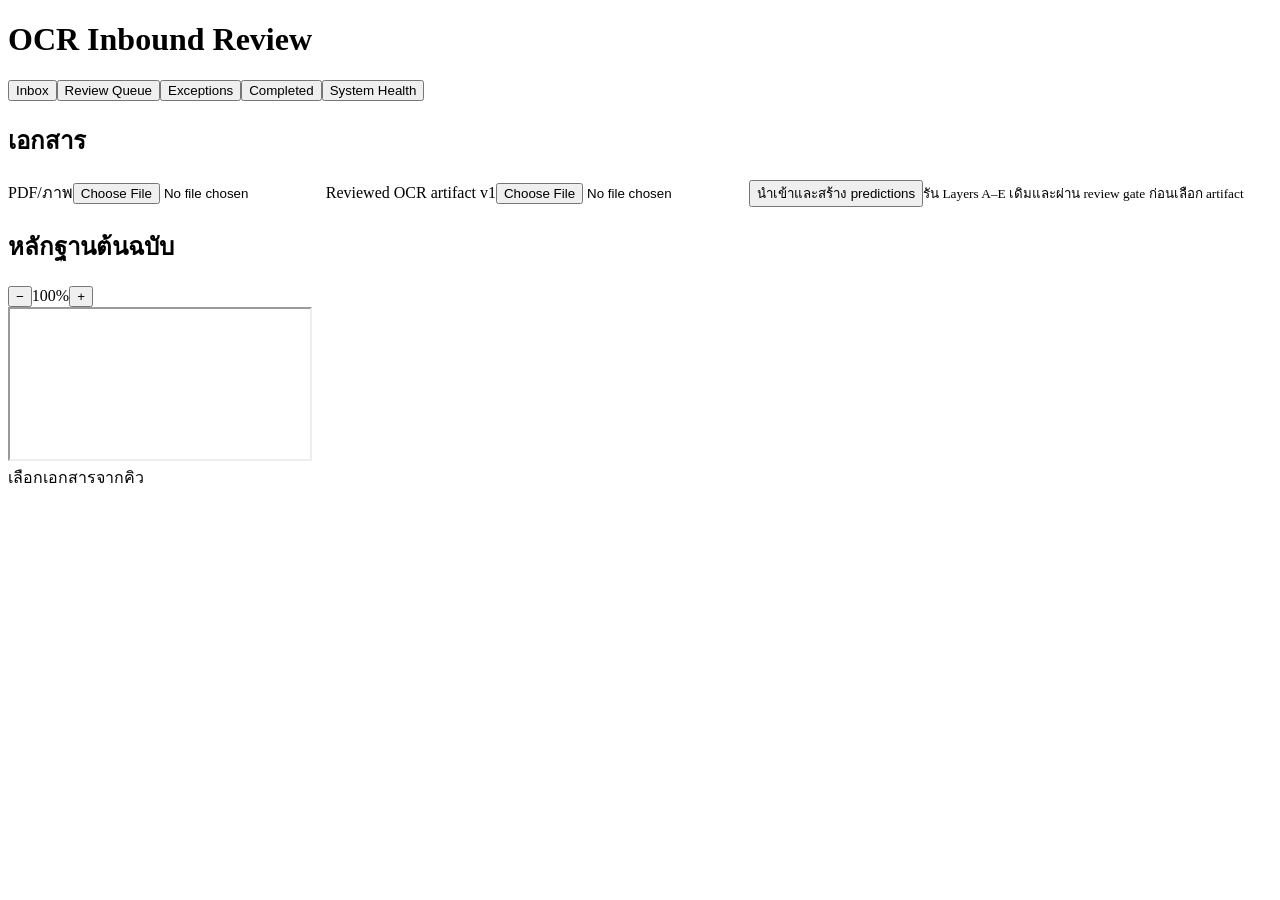
==== src/ocr_inbound/web_static/index.html @ f3bea3fb "Add OCR Inbound staging MVP: app, docs, ADRs, tests, packaging - New src/ocr_inbound package: web UI" ====
<!doctype html>
<html lang="th"><head><meta charset="utf-8"><meta name="viewport" content="width=device-width,initial-scale=1"><title>OCR Inbound Staging</title><link rel="stylesheet" href="/static/app.css"></head>
<body><header><div><h1>OCR Inbound Review</h1><p id="identity"></p></div><span id="badge" class="badge"></span><div id="health"></div></header>
<nav><button data-route="inbox">Inbox</button><button data-route="review">Review Queue</button><button data-route="exceptions">Exceptions</button><button data-route="completed">Completed</button><button data-route="health">System Health</button></nav>
<main>
  <aside class="queue panel"><h2>เอกสาร</h2><div class="import-box"><label>PDF/ภาพ<input id="source-file" type="file" accept=".pdf,.png,.jpg,.jpeg,.tif,.tiff,.svg"></label><label>Reviewed OCR artifact v1<input id="artifact-file" type="file" accept=".json,application/json"></label><button id="import-files">นำเข้าและสร้าง predictions</button><small>รัน Layers A–E เดิมและผ่าน review gate ก่อนเลือก artifact</small></div><div id="documents"></div></aside>
  <section class="viewer panel"><h2>หลักฐานต้นฉบับ</h2><div class="zoom"><button id="zoom-out">−</button><output id="zoom-label">100%</output><button id="zoom-in">+</button></div><div class="image-frame"><iframe id="source" title="เอกสารต้นฉบับ"></iframe></div><div id="evidence"></div></section>
  <section class="review panel"><div id="empty">เลือกเอกสารจากคิว</div><div id="workspace" hidden>
    <div class="answer"><h2 id="doc-title"></h2><span id="doc-status"></span><button id="ready">ตรวจและทำ Ready</button></div>
    <h3>Header</h3><div id="headers" class="headers"></div>
    <h3>Line items</h3><div id="table-wrap" tabindex="0"><table><thead><tr><th>ลำดับ</th><th>ข้อความ OCR</th><th>ADA product</th><th>Unit</th><th>Qty</th><th>ราคา</th><th>ยอด</th><th>สถานะ</th></tr></thead><tbody id="lines"></tbody></table></div>
    <div class="issues"><h3>Exception Resolver</h3><div id="issues"></div></div>
    <div class="ada"><h3>ADA staging simulation</h3><button id="fake-draft">Fake draft + reconcile</button><button id="replay-draft">Replay draft + reconcile</button><button id="authorize" disabled>Human authorize save</button><button id="save" disabled>Simulated save</button><pre id="ada-log"></pre></div>
  </div></section>
</main><div id="toast" role="status" aria-live="polite"></div><script src="/static/app.js"></script></body></html>
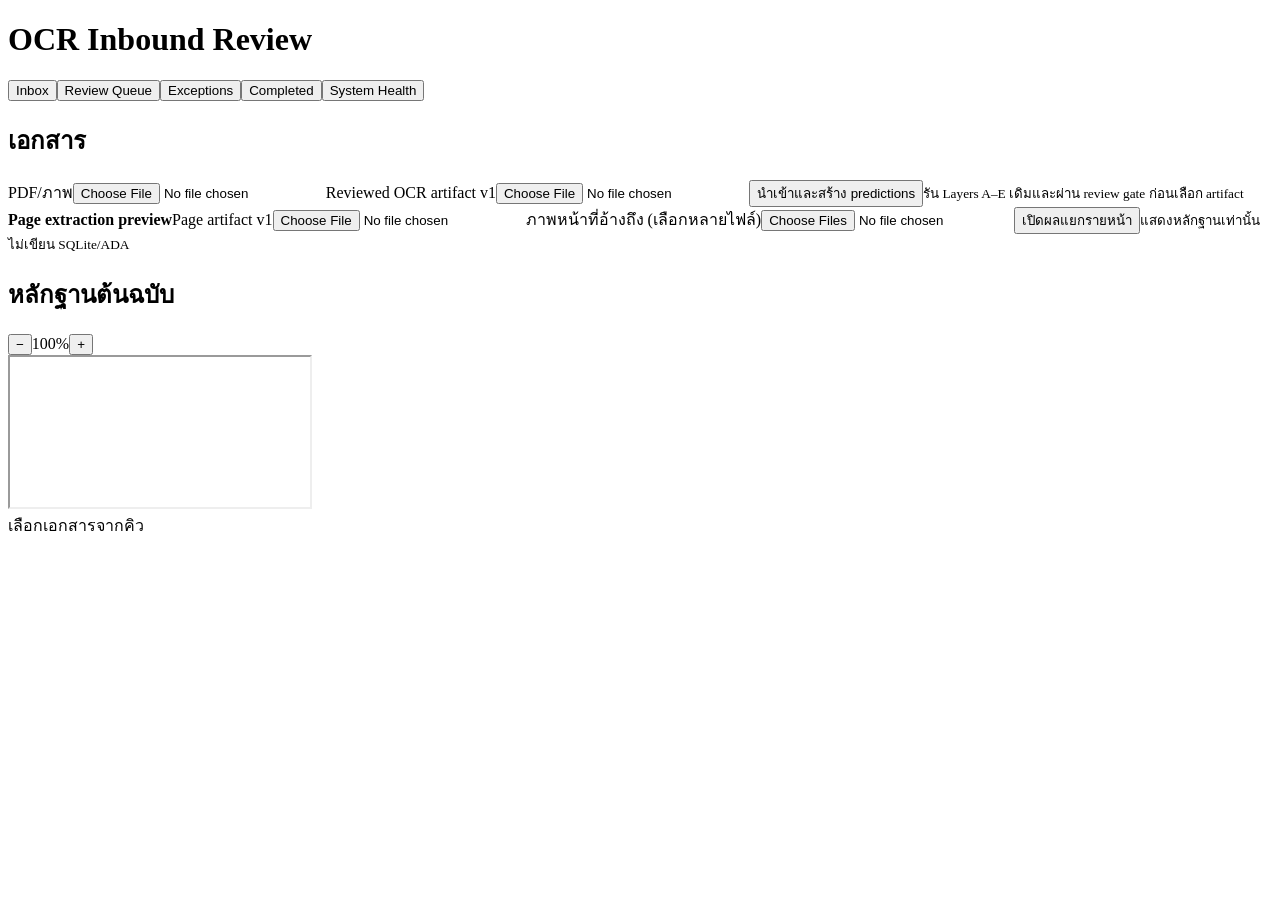
==== commit b284402d: "Slice 4: automatic page/row extraction + Community Pharmacy supplier adapter Adds deterministic page" ====
--- a/src/ocr_inbound/web_static/index.html
+++ b/src/ocr_inbound/web_static/index.html
@@ -3,12 +3,13 @@
 <body><header><div><h1>OCR Inbound Review</h1><p id="identity"></p></div><span id="badge" class="badge"></span><div id="health"></div></header>
 <nav><button data-route="inbox">Inbox</button><button data-route="review">Review Queue</button><button data-route="exceptions">Exceptions</button><button data-route="completed">Completed</button><button data-route="health">System Health</button></nav>
 <main>
-  <aside class="queue panel"><h2>เอกสาร</h2><div class="import-box"><label>PDF/ภาพ<input id="source-file" type="file" accept=".pdf,.png,.jpg,.jpeg,.tif,.tiff,.svg"></label><label>Reviewed OCR artifact v1<input id="artifact-file" type="file" accept=".json,application/json"></label><button id="import-files">นำเข้าและสร้าง predictions</button><small>รัน Layers A–E เดิมและผ่าน review gate ก่อนเลือก artifact</small></div><div id="documents"></div></aside>
-  <section class="viewer panel"><h2>หลักฐานต้นฉบับ</h2><div class="zoom"><button id="zoom-out">−</button><output id="zoom-label">100%</output><button id="zoom-in">+</button></div><div class="image-frame"><iframe id="source" title="เอกสารต้นฉบับ"></iframe></div><div id="evidence"></div></section>
-  <section class="review panel"><div id="empty">เลือกเอกสารจากคิว</div><div id="workspace" hidden>
+  <aside class="queue panel"><h2>เอกสาร</h2><div class="import-box"><label>PDF/ภาพ<input id="source-file" type="file" accept=".pdf,.png,.jpg,.jpeg,.tif,.tiff,.svg"></label><label>Reviewed OCR artifact v1<input id="artifact-file" type="file" accept=".json,application/json"></label><button id="import-files">นำเข้าและสร้าง predictions</button><small>รัน Layers A–E เดิมและผ่าน review gate ก่อนเลือก artifact</small></div><div class="import-box"><strong>Page extraction preview</strong><label>Page artifact v1<input id="page-artifact-file" type="file" accept=".json,application/json"></label><label>ภาพหน้าที่อ้างถึง (เลือกหลายไฟล์)<input id="page-image-files" type="file" accept=".png,.jpg,.jpeg" multiple></label><button id="open-page-review">เปิดผลแยกรายหน้า</button><small>แสดงหลักฐานเท่านั้น ไม่เขียน SQLite/ADA</small></div><div id="documents"></div></aside>
+  <section class="viewer panel"><div id="document-view"><h2>หลักฐานต้นฉบับ</h2><div class="zoom"><button id="zoom-out">−</button><output id="zoom-label">100%</output><button id="zoom-in">+</button></div><div class="image-frame"><iframe id="source" title="เอกสารต้นฉบับ" sandbox></iframe></div><div id="evidence"></div></div><div id="page-image-view" hidden><div class="page-review-toolbar"><button id="page-prev">←</button><strong id="page-label"></strong><button id="page-next">→</button></div><div class="page-canvas"><img id="page-image" alt="หน้ากระดาษ OCR"><div id="page-overlays"></div></div></div></section>
+  <section class="review panel"><div id="page-review" hidden><div class="answer"><h2>ผล OCR ของหน้านี้</h2><span id="page-summary" class="status"></span></div><div id="page-warnings"></div><div id="page-rows" class="page-rows"></div></div><div id="empty">เลือกเอกสารจากคิว</div><div id="workspace" hidden>
     <div class="answer"><h2 id="doc-title"></h2><span id="doc-status"></span><button id="ready">ตรวจและทำ Ready</button></div>
     <h3>Header</h3><div id="headers" class="headers"></div>
     <h3>Line items</h3><div id="table-wrap" tabindex="0"><table><thead><tr><th>ลำดับ</th><th>ข้อความ OCR</th><th>ADA product</th><th>Unit</th><th>Qty</th><th>ราคา</th><th>ยอด</th><th>สถานะ</th></tr></thead><tbody id="lines"></tbody></table></div>
+    <section id="product-review" class="product-review" hidden><span class="eyebrow">ADMIN · PRODUCT MATCHING</span><h3>ตรวจสินค้า OCR ทีละรายการ</h3><div id="exception-banner" hidden></div><p id="review-context"></p><input id="master-search" type="search" placeholder="ค้นหา Product Master"><div id="review-candidates" class="candidate-grid"></div><div id="unit-picker" hidden><label>เลือกหน่วย (สินค้านี้มีมากกว่าหนึ่งหน่วย)<select id="review-unit"></select></label><button id="unit-confirm">ยืนยันหน่วยที่เลือก</button></div><label>เหตุผลการแก้ไข<textarea id="review-reason" rows="2"></textarea></label><div class="review-actions"><button id="review-back">ย้อนกลับ</button><button id="unreadable-review">OCR อ่านไม่ได้</button><button id="missing-review">ไม่มีสินค้าใน master</button><button id="defer-review">พักรายการ</button><button id="batch-summary">สรุป batch</button></div></section>
     <div class="issues"><h3>Exception Resolver</h3><div id="issues"></div></div>
     <div class="ada"><h3>ADA staging simulation</h3><button id="fake-draft">Fake draft + reconcile</button><button id="replay-draft">Replay draft + reconcile</button><button id="authorize" disabled>Human authorize save</button><button id="save" disabled>Simulated save</button><pre id="ada-log"></pre></div>
   </div></section>
